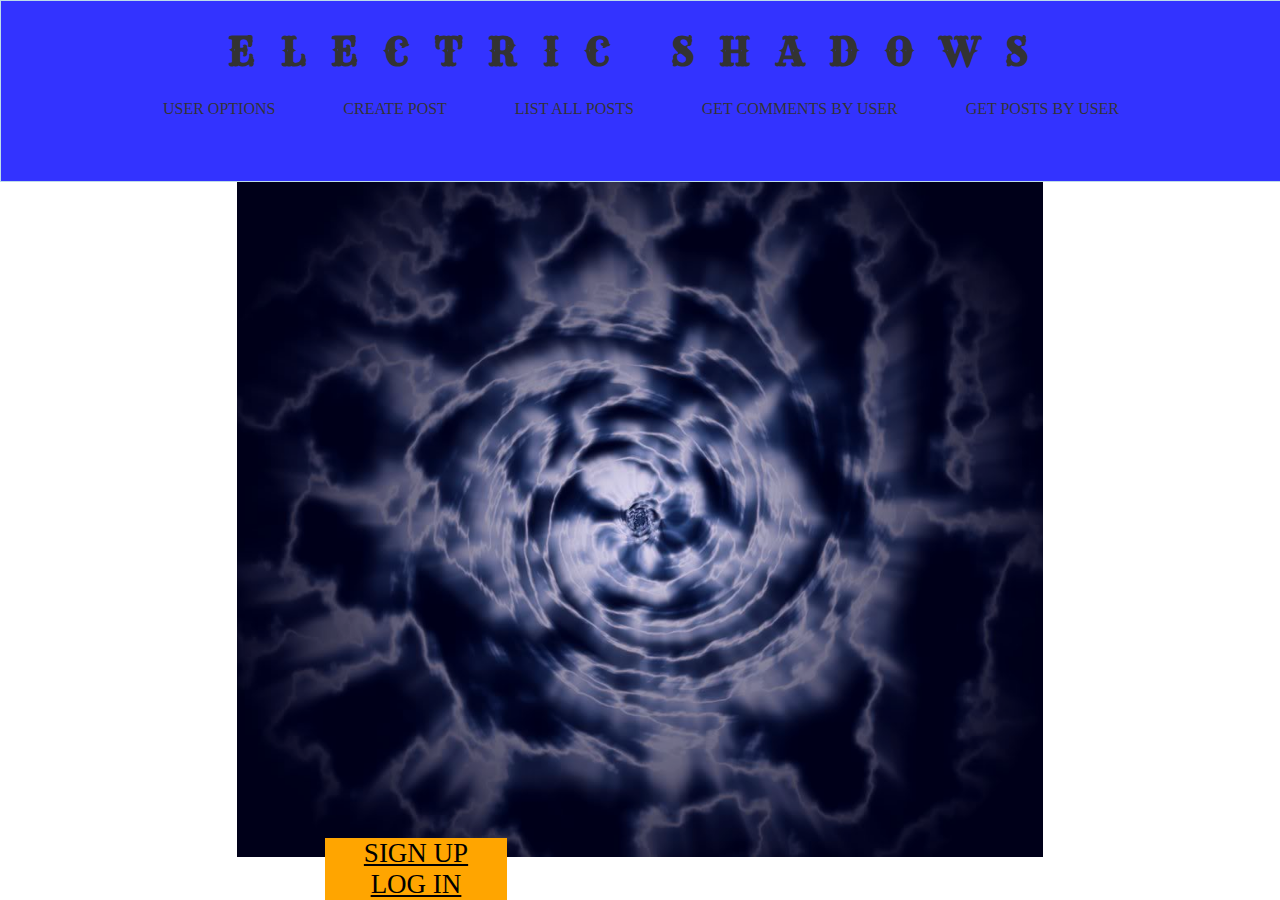
==== FRONT-END/index.html @ e7d05de0 "removed the orange borders from around the posts" ====
<!DOCTYPE html>
<html lang="en" dir="ltr">
  <head>
      <meta charset="utf-8">
      <title>ELECTRIC SHADOWS</title>
      <link rel="stylesheet" type="text/css" href="style.css">
      <link href="https://fonts.googleapis.com/css?family=Rye&display=swap" rel="stylesheet">
      <link href="https://use.fontawesome.com/releases/v5.0.7/css/all.css" rel="stylesheet">
  </head>

  <body>

<!--THIS SECTION IS THE SIDE NAV-->


      <div class="mainContent">

          <div class="headerDiv">
            <header><a id="landingLogo" href="#"><h1> ELECTRIC SHADOWS </h1></a>
            <nav id="navbar">
                <div class="navDiv"> <a id="logo" href="#">USER OPTIONS</a> </div>
                <div class="navDiv"><a id="createPostText" href="#">CREATE POST</a></div>
                <div class="navDiv"><a id="listAllPosts" href="#">LIST ALL POSTS</a></div>
                <div class="navDiv"><a id="userComments" href="#">GET COMMENTS BY USER</a></div>
                <div class="navDiv"><a id="userPosts" href="#">GET POSTS BY USER</a></div>
            </nav>
            </header>
          </div>


            <div class="infoDisplay">

            <!--THIS IS THE DIV FOR THE LANDING PAGE-->
            <div class="infoDiv" id="landingDisplay"></div>

            <!--THIS SECTION IS THE DIV FOR THE SIGNUP PAGE-->
             <div class="infoDiv" id="signUpForm">
               <h2>SIGN UP HERE!</h2>
                 <form class="inputSection" action="index.html" method="post">
                   <p>ENTER A USERNAME</p>
                   <input id="username" type="text" onfocus="this.value=''" required>
                   <p>ENTER A PASSWORD</p>
                   <input id="password" type="password" onfocus="this.value=''"  required>
                   <p>ENTER AN EMAIL</p>
                   <input id="email" type="email" onfocus="this.value=''" required>
                   <p>CLICK HERE TO SUBMIT</p>
                   <button id="submitMain" type="submit" name="SUBMIT">SUBMIT</button>
                 </form>
             </div>

             <!--THIS SECTION IS THE DIV FOR THE USER OPTIONS PAGE-->
             <div class="infoDiv" id="userFunctions">
                <h2>USER FUNCTIONS</h2>
                <a id="aboutUs" href="#">ABOUT ELECTRIC SHADOWS</a>
                <a id="createUserProfile" href="#">CREATE USER PROFILE</a>
                <a id="viewUserProfile" href="#">VIEW USER PROFILE</a>
                <a id="upProfile" href="#">UPDATE USER PROFILE</a>
                <a id="logOut" href="#">LOG OUT</a>
             </div>

             <!--THIS SECTION IS THE DIV FOR THE ACTION SUCCESSFUL PAGE-->
            <div class="infoDiv" id="actionSuccessful" >
                <h2>ACTION SUCCESSFUL!</h2>
                <p id="successIcon"><i class="fas fa-grin-squint-tears"></i></p>
            </div>

            <!--THIS SECTION IS THE DIV FOR THE ACTION ERROR PAGE-->
            <div class="infoDiv" id="actionError">
              <h2>ACTION ERROR</h2>
              <p id="errorImage"><i class="far fa-frown-open"></i></p>
              <p>Missing Permission</p>
              <button type="button" name="RETURN HOME">RETURN HOME</button>
            </div>

            <!--THIS SECTION IS THE DIV FOR THE CREATE POST PAGE-->
            <div class="infoDiv" id="createPost">
               <h2>CREATE POST</h2>
               <form class="" action="index.html" method="post">
                   <p>
                      <label>Title</label>
                      <input type="text" id="myTitle" onfocus="this.value=''" value ="ENTER TITLE HERE" />
                   </p>
                   <p>
                      <label>Description</label>
                      <textarea id="myDescription"></textarea>
                   </p>
                   <button id="submitPost" type="submit" name="submitButton">SUBMIT POST</button>
               </form>
            </div>

            <!--THIS SECTION IS THE DIV FOR THE CREATE PROFILE PAGE-->
            <div class="infoDiv"  id="createProfile">
              <h2>CREATE PROFILE</h2>
                  <form class="makeProf" action="index.html" method="post">
                      <p>ADD A NEW EMAIL</p>
                      <input id="addEmail" type="email" name="" onfocus="this.value=''" value="EMAIL">
                      <p>ADD A NEW MOBILE</p>
                      <p>###-###-####</p>
                      <input id="addMobile"  type="text" name="" onfocus="this.value=''" value="ADD YOUR MOBILE">
                      <p>ADD A NEW ADDRESS</p>
                      <input id="addAddress"  type="text" name="" onfocus="this.value=''" value="ADD YOUR ADDRESS">
                      <button id="submitProfile" type="button" name="button">SUBMIT PROFILE</button>
                  </form>
            </div>

            <!--THIS IS THE DIV TO VIEW ALL THE POSTS ON A PAGE-->
            <div class="infoDiv" id="viewAllPosts">
                <h2>POST HISTORY</h2>
            </div>

            <!--THIS IS THE DIV TO VIEW THE USER'S PROFILE-->
            <div class="infoDiv" id="viewProfilePage">
              <h2>USER PROFILE</h2>
            </div>

            <!--THIS IS THE DIV FOR THE PAGE THAT ALLOWS THE USER TO UPDATE THEIR PROFILE-->
            <div class="infoDiv" id="updateProfile">
              <h2>UPDATE PROFILE</h2>
              <p>CHANGE YOUR MOBILE</p>
              <p>###-###-####</p>
              <input id="newMobile" type="text" onfocus="this.value=''" name="" value="">
              <button id="submitChanges" type="button" name="button">SUBMIT CHANGES</button>
            </div>

            <!--THIS IS THE DIV THAT ALLOWS THE USER TO VIEW ALL OF THEIR POSTS-->
            <div class="infoDiv" id="viewUserPosts">
              <h2>USER POSTS</h2>
                <div id="userPostList"></div>
            </div>

            <!--THIS IS THE DIV THAT ALLOWS THE USER TO VIEW ALL OF THEIR COMMENTS-->
            <div class="infoDiv" id="viewUserComments">
              <h2>USER COMMENTS</h2>
                <div id="userCommentList"></div>
            </div>

            <!--THIS IS THE DIV THAT ALLOWS THE USER TO DELETE A POST-->
            <div class="infoDiv" id="deletePost">
              <h2>DELETE POST</h2>
            </div>

            <!--THIS IS THE DIV THAT ALLOWS THE USER TO DELETE A COMMENT-->
            <div class="infoDiv" id="deleteComment">
              <h2>DELETE COMMENT</h2>
            </div>

            <!--THIS IS THE DIV THAT DISPLAYS THE ABOUT PAGE-->
            <div class="infoDiv" id="aboutElectricShadows">
              <h2>ABOUT ELECTRIC SHADOWS</h2>
              <p>WE HAVE COME FROM THE PUBLIC VOID AND OUR MAIN GOAL</p>
              <p>IS TO PRODUCE STATIC ENVIRONMENTS FOR PRACTICING</p>
              <p>YOUR BASIC WEB DEVELOPMENT. OPEN THE CONSOLE AND</p>
              <p>TAKE A LOOK AROUND!</p>
              <p>-ELECTRIC SHADOWS-</p>
            </div>
        </div>

<!--THIS IS THE SECTION THAT SHOWS THE FOOTER NAV-->
    <section>
      <nav>
        <a id="footSignUp" class="sideNavHite footLink" href="#">SIGN UP</a>
        <a id="footLogIn" class="sideNavHite footLink" href="#">LOG IN</a>
      </nav>
    </section>

</div>

<!--THIS IS THE LINK TO THE JAVASCRIPT FILE-->
  <script type="text/javascript" src="script.js"></script>
  </body>
</html>
---- FRONT-END/style.css ----
.headerDiv:hover #navbar{
  display : flex;
}

#navbar {
  display : none;
  flex-direction : row;
  justify-content: space-around;
  height : 8vh;
  width : 80vw;
  margin : 0 auto;
  z-index : 1;
  transition: 2s ease-in-out;
}

 .navDiv {
   text-align: center;
}

.navDiv a {
  text-decoration: none;
}

body {
  width : 100%;
  height : 100%;
  padding : 0;
}

.mainContent {
  width : 100vw;
  height : 100vh;
  display : flex;
  flex-direction : column;
  position : absolute;
  top : 0;
  left : 0;
}

.sideNav .navDiv a:hover {
  color : white;
}

header {
  width : 100vw;
  height : 20vh;
  background-color : blue;
  display : flex;
  flex-direction : column;
  opacity : .8;
  border : 1px solid #ADD3E5;
  position : sticky;
  top : 0;
}

header a {
  text-decoration : none;
  color : black;
}

header a:hover {
  color : white;
}

h1 {
  font-size : 3vw;
  font-family: 'Rye', cursive;
  letter-spacing : 2vw;
  text-align : center;
}

.infoDisplay {
  max-width : 63vw;
  width : 63vw;
  max-height : 75vh;
  height : 75vh;
  background-color: blue;
  margin : 0 auto;
  display : flex;
  flex-direction : column;
  justify-content : center;
  align-items : center;
  text-align : center;
}

.infoDiv {
  display : none;
  max-width : 63vw;
  width : 63vw;
  max-height : 75vh;
  height : 75vh;
  margin : 0 auto;
  flex-direction : column;
  justify-content : center;
  align-items : center;
  text-align : center;
  overflow-y : scroll;
}

#landingDisplay {
  background-image : url('images/bgimg.jpg');
  box-sizing : border-box;
  background-size : cover;
  background-position : center;
  opacity : .9;
  display : block;
}

#signUpForm {
  flex-direction : column;
}

#signUpForm h2{
  margin-top : 10vh;
}


h2 {
  margin-bottom : 7vh;
}
article h2 {

}

#createPost form  {
  margin : 0 auto;
}

#actionSuccessful {
  align-items : space-evenly;

}

#actionError {
  align-items : space-evenly;
}

#createPost form {
  max-width : 35vw;
  width : 35vw;
  max-height : 35vh;
  height : 45vh;
}

#createPost textarea {
  max-height : 25vh;
  height : 25vh;
}

#createPost form p {
  display : flex;
  flex-direction : column;
  justify-content : center;
}

#aboutElectricShadows {
  flex-direction : column;
  justify-content : center;
  align-items : stretch;
}

#aboutElectricShadows h2 {
  margin : 4vh auto;
}

#aboutElectricShadows p {
  margin : 2vh auto;
}

#createProfile form {
  flex-direction : column;
  justify-content : center;
  align-items : stretch;
}

#viewProfile article{
  flex-direction : column;
  justify-content : center;
  align-items : stretch;
}

.commentArea {
  max-height : 3vh;
  height : 3vh;
}

.infoDiv a {
  margin : 2vh auto;
  text-align : center;
  background-color : orange;
  padding : 0 3vw;
  font-size : 3vh;
  color : black;
  text-decoration : none;
}

#infoDIv a:hover {
  color : purple;
}

section {
  position : fixed;
  bottom : 0;
  max-width : 65vw;
  width : 65vw;
  display : flex;
  flex-direction : row;
  justify-content : space-evenly;
}

section nav a {
  font-size : 3vh;
  color : black;
}

.footLink {
  display : none;
  margin : 0 auto;
  text-align : center;
  background-color : orange;
  padding : 0 3vw;
}

#footLogIn{
  display : block;
}

#footSignUp{
  display : block;
}

article {
  border : 1vh 1vw;
  padding : 2vh 5vw;
  margin-top : 2vh;
  margin-bottom : 2vh;
  display : flex;
  flex-direction : column;
}

.commSec {
  display : flex;
  flex-direction : column;
  justify-content : center;
  border : 2px solid red;
}
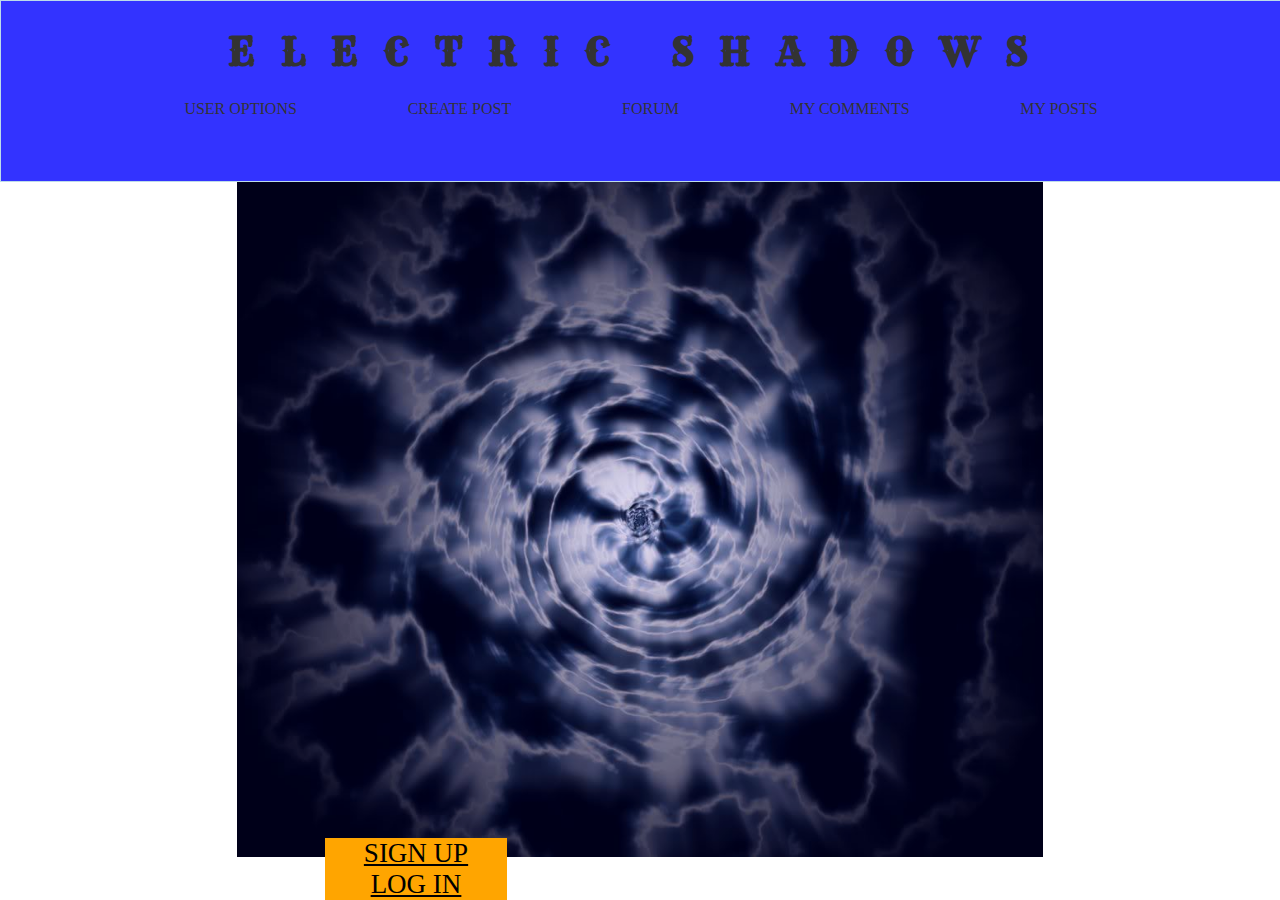
==== commit 8731fb30: "made the nav bar a bit more intuitive" ====
--- a/FRONT-END/index.html
+++ b/FRONT-END/index.html
@@ -20,9 +20,9 @@
             <nav id="navbar">
                 <div class="navDiv"> <a id="logo" href="#">USER OPTIONS</a> </div>
                 <div class="navDiv"><a id="createPostText" href="#">CREATE POST</a></div>
-                <div class="navDiv"><a id="listAllPosts" href="#">LIST ALL POSTS</a></div>
-                <div class="navDiv"><a id="userComments" href="#">GET COMMENTS BY USER</a></div>
-                <div class="navDiv"><a id="userPosts" href="#">GET POSTS BY USER</a></div>
+                <div class="navDiv"><a id="listAllPosts" href="#">FORUM</a></div>
+                <div class="navDiv"><a id="userComments" href="#">MY COMMENTS</a></div>
+                <div class="navDiv"><a id="userPosts" href="#">MY POSTS</a></div>
             </nav>
             </header>
           </div>
--- a/FRONT-END/style.css
+++ b/FRONT-END/style.css
@@ -114,7 +114,6 @@
   margin-top : 10vh;
 }
 
-
 h2 {
   margin-bottom : 7vh;
 }
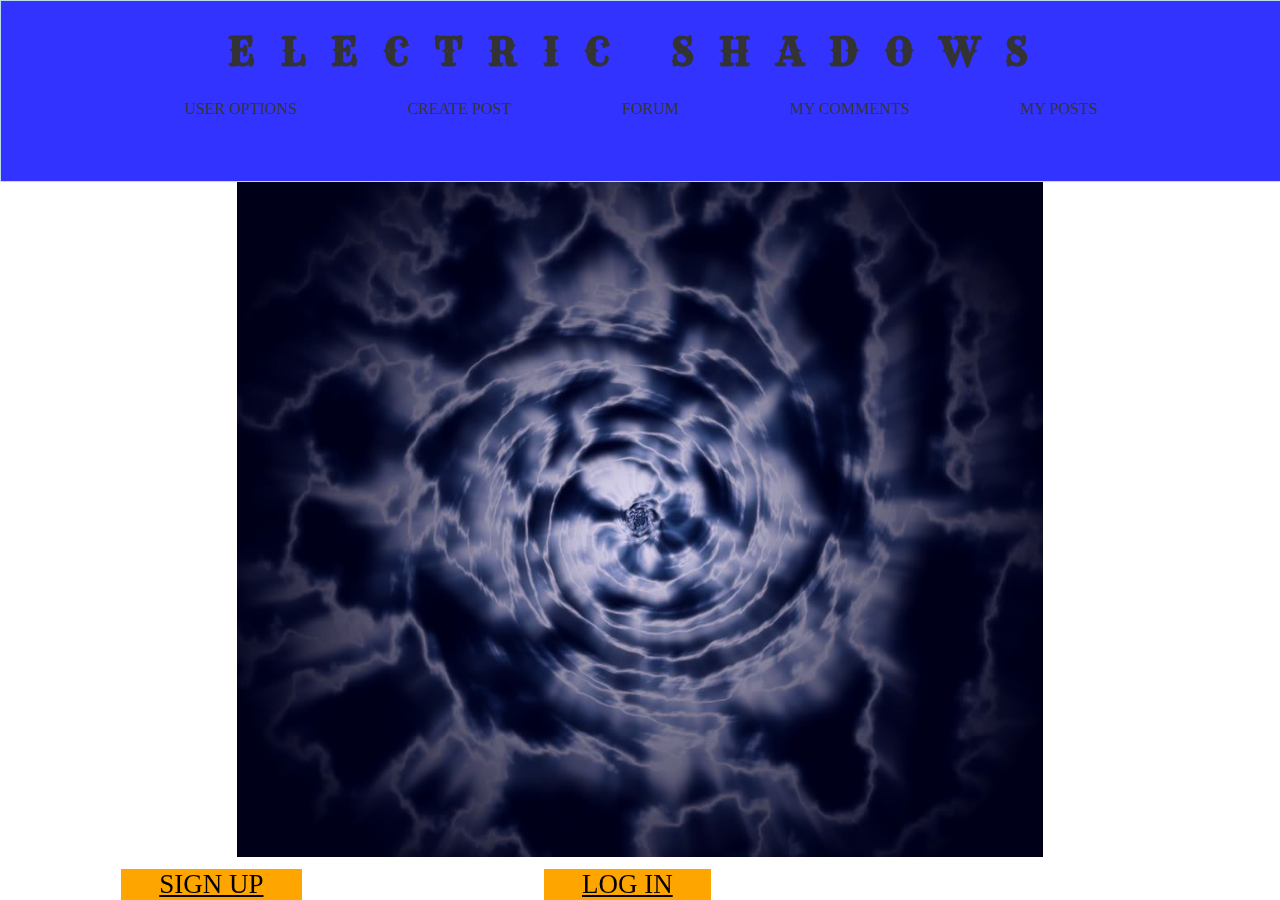
==== commit fec4acd9: "the footer nav is row style. needs centering" ====
--- a/FRONT-END/index.html
+++ b/FRONT-END/index.html
@@ -156,8 +156,8 @@
         </div>
 
 <!--THIS IS THE SECTION THAT SHOWS THE FOOTER NAV-->
-    <section>
-      <nav>
+    <section id="footNav">
+      <nav id="footNavBar">
         <a id="footSignUp" class="sideNavHite footLink" href="#">SIGN UP</a>
         <a id="footLogIn" class="sideNavHite footLink" href="#">LOG IN</a>
       </nav>
--- a/FRONT-END/style.css
+++ b/FRONT-END/style.css
@@ -197,14 +197,19 @@
   color : purple;
 }
 
-section {
+#footNav{
+
+}
+
+#footNavBar {
   position : fixed;
   bottom : 0;
   max-width : 65vw;
   width : 65vw;
   display : flex;
+
   flex-direction : row;
-  justify-content : space-evenly;
+  justify-content : space-around;
 }
 
 section nav a {
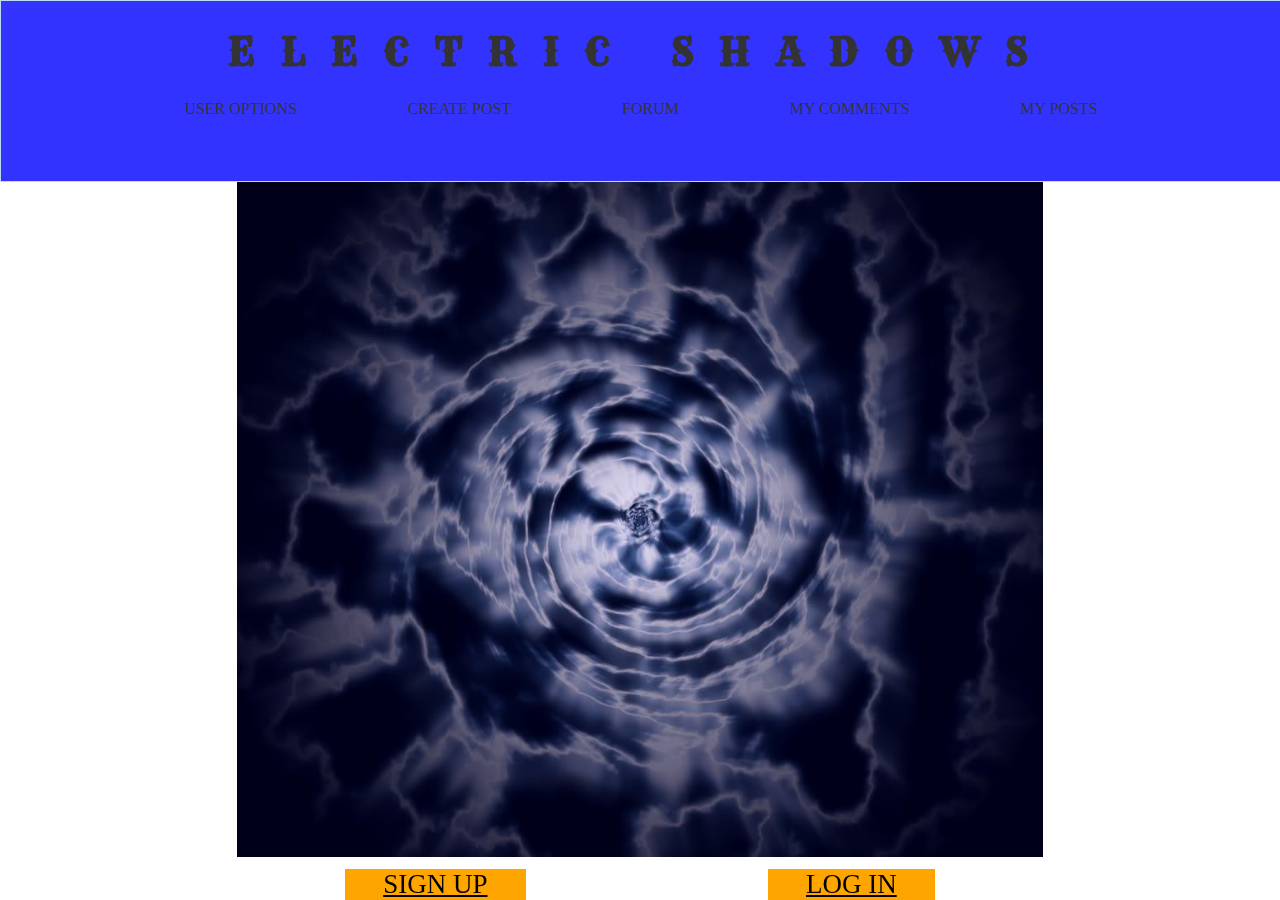
==== commit d6f9e06b: "added a different font to the h2" ====
--- a/FRONT-END/index.html
+++ b/FRONT-END/index.html
@@ -5,6 +5,7 @@
       <title>ELECTRIC SHADOWS</title>
       <link rel="stylesheet" type="text/css" href="style.css">
       <link href="https://fonts.googleapis.com/css?family=Rye&display=swap" rel="stylesheet">
+      <link href="https://fonts.googleapis.com/css?family=Poppins&display=swap" rel="stylesheet">
       <link href="https://use.fontawesome.com/releases/v5.0.7/css/all.css" rel="stylesheet">
   </head>
 
--- a/FRONT-END/style.css
+++ b/FRONT-END/style.css
@@ -116,6 +116,7 @@
 
 h2 {
   margin-bottom : 7vh;
+  font-family: 'Poppins', sans-serif;
 }
 article h2 {
 
@@ -179,7 +180,6 @@
 }
 
 .commentArea {
-  max-height : 3vh;
   height : 3vh;
 }
 
@@ -198,16 +198,15 @@
 }
 
 #footNav{
-
+ width : 100vw;
+ position : fixed;
+ bottom : 0;
 }
 
 #footNavBar {
-  position : fixed;
-  bottom : 0;
-  max-width : 65vw;
   width : 65vw;
   display : flex;
-
+  margin : 0 auto;
   flex-direction : row;
   justify-content : space-around;
 }
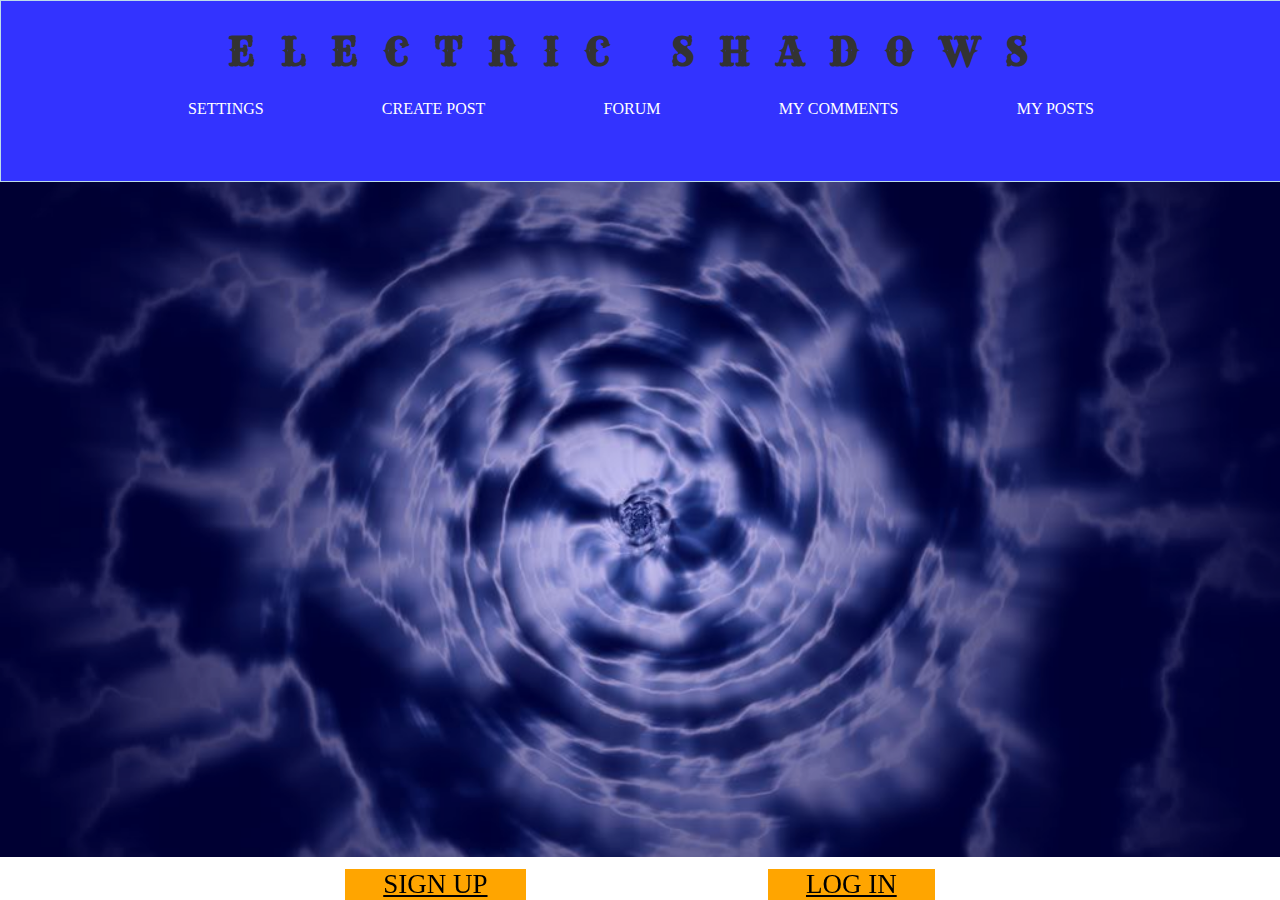
==== commit 3be6c72d: "need to fix the update user profile function. push" ====
--- a/FRONT-END/index.html
+++ b/FRONT-END/index.html
@@ -19,7 +19,7 @@
           <div class="headerDiv">
             <header><a id="landingLogo" href="#"><h1> ELECTRIC SHADOWS </h1></a>
             <nav id="navbar">
-                <div class="navDiv"> <a id="logo" href="#">USER OPTIONS</a> </div>
+                <div class="navDiv"> <a id="logo" href="#">SETTINGS</a> </div>
                 <div class="navDiv"><a id="createPostText" href="#">CREATE POST</a></div>
                 <div class="navDiv"><a id="listAllPosts" href="#">FORUM</a></div>
                 <div class="navDiv"><a id="userComments" href="#">MY COMMENTS</a></div>
@@ -39,15 +39,28 @@
                <h2>SIGN UP HERE!</h2>
                  <form class="inputSection" action="index.html" method="post">
                    <p>ENTER A USERNAME</p>
-                   <input id="username" type="text" onfocus="this.value=''" required>
+                   <input id="signUsername" type="text" onfocus="this.value=''" required>
                    <p>ENTER A PASSWORD</p>
-                   <input id="password" type="password" onfocus="this.value=''"  required>
+                   <input id="signPassword" type="password" onfocus="this.value=''"  required>
                    <p>ENTER AN EMAIL</p>
-                   <input id="email" type="email" onfocus="this.value=''" required>
+                   <input id="signEmail" type="email" onfocus="this.value=''" required>
                    <p>CLICK HERE TO SUBMIT</p>
-                   <button id="submitMain" type="submit" name="SUBMIT">SUBMIT</button>
+                   <button id="submitSign" type="submit" name="SUBMIT">SUBMIT</button>
                  </form>
              </div>
+
+             <!--THIS SECTION IS THE DIV FOR THE LOGIN PAGE-->
+              <div class="infoDiv" id="logInForm">
+                <h2>LOG IN HERE!</h2>
+                  <form class="inputSection" action="index.html" method="post">
+                    <p>ENTER A USERNAME</p>
+                    <input id="logUsername" type="text" onfocus="this.value=''" required>
+                    <p>ENTER A PASSWORD</p>
+                    <input id="logPassword" type="password" onfocus="this.value=''"  required>
+                    <p>CLICK HERE TO SUBMIT</p>
+                    <button id="submitLog" type="submit" name="SUBMIT">SUBMIT</button>
+                  </form>
+              </div>
 
              <!--THIS SECTION IS THE DIV FOR THE USER OPTIONS PAGE-->
              <div class="infoDiv" id="userFunctions">
--- a/FRONT-END/style.css
+++ b/FRONT-END/style.css
@@ -9,8 +9,8 @@
   height : 8vh;
   width : 80vw;
   margin : 0 auto;
-  z-index : 1;
   transition: 2s ease-in-out;
+
 }
 
  .navDiv {
@@ -19,6 +19,8 @@
 
 .navDiv a {
   text-decoration: none;
+  color : white;
+  z-index : 10;
 }
 
 body {
@@ -70,9 +72,7 @@
 }
 
 .infoDisplay {
-  max-width : 63vw;
-  width : 63vw;
-  max-height : 75vh;
+  width : 100vw;
   height : 75vh;
   background-color: blue;
   margin : 0 auto;
@@ -85,9 +85,7 @@
 
 .infoDiv {
   display : none;
-  max-width : 63vw;
-  width : 63vw;
-  max-height : 75vh;
+  width : 100vw;
   height : 75vh;
   margin : 0 auto;
   flex-direction : column;
@@ -102,8 +100,9 @@
   box-sizing : border-box;
   background-size : cover;
   background-position : center;
-  opacity : .9;
+  opacity : .8;
   display : block;
+  z-index : 5;
 }
 
 #signUpForm {
@@ -116,10 +115,9 @@
 
 h2 {
   margin-bottom : 7vh;
+}
+article h2 {
   font-family: 'Poppins', sans-serif;
-}
-article h2 {
-
 }
 
 #createPost form  {
